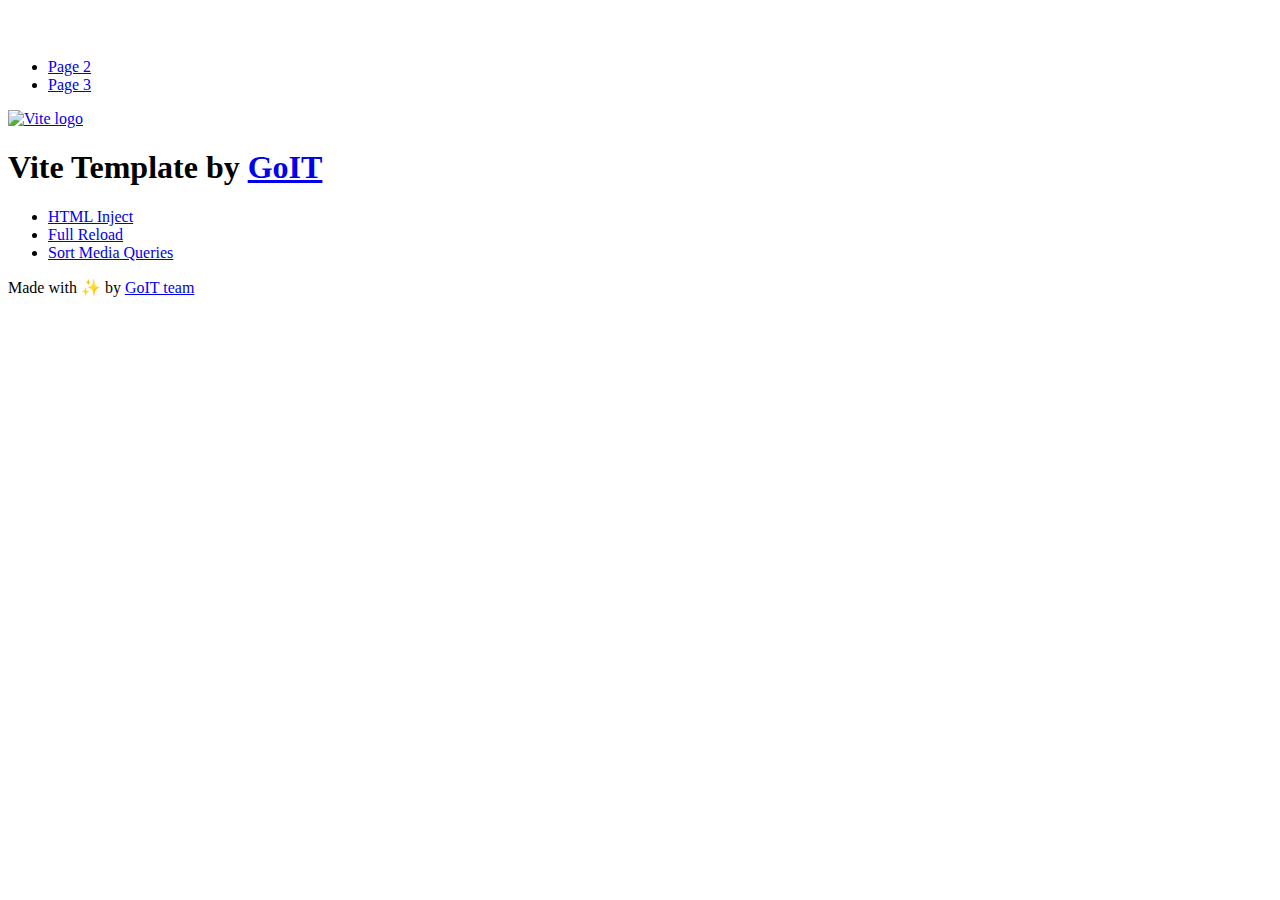
==== index.html @ 5a81a984 "Deploying to gh-pages from @ ziukoff1985/goit-js-hw-11@7324e1782423074d26ded04c950d9de4a7781617 🚀" ====
<!DOCTYPE html>
<html lang="en">
  <head>
    <meta charset="UTF-8" />
    <link rel="icon" type="image/svg+xml" href="/vanilla-app-template/favicon.svg" />
    <meta name="viewport" content="width=device-width, initial-scale=1.0" />
    <title>Vanilla App Template</title>
    <script type="module" crossorigin src="/vanilla-app-template/index.js"></script>
    <link rel="stylesheet" crossorigin href="/vanilla-app-template/assets/styles-DvPDDfy5.css">
  </head>
  <body>
    <header class="header">
  <div class="container">
    <nav class="nav">
      <a class="nav-logo" href="./index.html" aria-label="Site logo">
        <svg class="nav-logo-icon" width="100" height="30">
          <use href="/vanilla-app-template/assets/sprite-E8vg0sBb.svg#logo"></use>
        </svg>
      </a>
      <ul class="nav-list">
        <li class="nav-item">
          <a class="nav-link {=$highlight-act}" href="./page-2.html">Page 2</a>
        </li>
        <li class="nav-item">
          <a class="nav-link {=$highlight-curr}" href="./page-3.html">Page 3</a>
        </li>
      </ul>
    </nav>
  </div>
</header>


    <main>
      <!-- Loads the specified .html file -->
      <section class="vite-promo">
  <div class="container">
    <div class="vite-promo-thumb">
      <a
        class="vite-promo-link"
        href="https://vitejs.dev/"
        target="_blank"
        rel="noopener noreferrer"
        aria-label="Link to Vite official website"
        title="Vite.js  build tool"
      >
        <!-- Path to images as from index.html file -->
        <img
          class="pic"
          src="/vanilla-app-template/assets/vite-logo-9o_aqrTe.png"
          alt="Vite logo"
          width="640"
          height="640"
        />
      </a>
    </div>
    <h1 class="main-title">
      <span class="main-title-gradient">Vite</span>
      Template by
      <a
        class="main-title-link"
        href="https://github.com/goitacademy/vanilla-app-template"
        target="_blank"
        rel="noopener noreferrer"
      >
        GoIT
      </a>
    </h1>
  </div>
</section>

      <article class="badges">
  <div class="container">
    <ul class="badges-list">
      <li class="badges-item">
        <a
          class="badges-link"
          href="https://www.npmjs.com/package/vite-plugin-html-inject"
          target="_blank"
          rel="noopener noreferrer"
        >
          HTML Inject
        </a>
      </li>
      <li class="badges-item">
        <a
          class="badges-link"
          href="https://www.npmjs.com/package/vite-plugin-full-reload"
          target="_blank"
          rel="noopener noreferrer"
        >
          Full Reload
        </a>
      </li>
      <li class="badges-item">
        <a
          class="badges-link"
          href="https://www.npmjs.com/package/postcss-sort-media-queries"
          target="_blank"
          rel="noopener noreferrer"
        >
          Sort Media Queries
        </a>
      </li>
    </ul>
  </div>
</article>

    </main>

    <footer class="footer">
  <div class="container">
    <p class="footer-desc">
      Made with ✨ by
      <a
        class="footer-link"
        href="https://goit.global/ua/"
        target="_blank"
        rel="noopener noreferrer"
      >
        GoIT team
      </a>
    </p>
  </div>
</footer>


  </body>
</html>
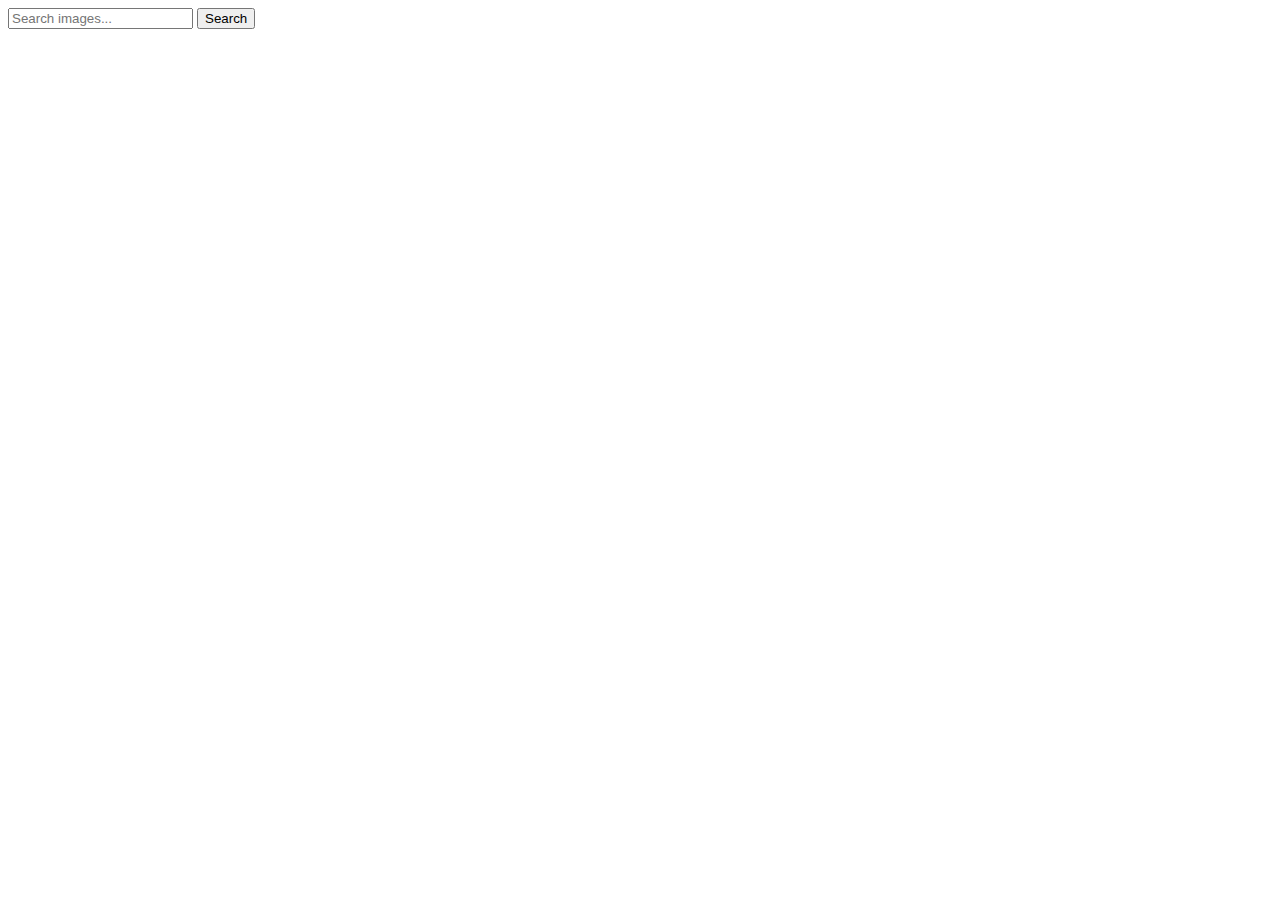
==== commit f5066e53: "Deploying to gh-pages from @ ziukoff1985/goit-js-hw-11@aa6a8c35a8daca7b233a8e4b03ef0f4404efa742 🚀" ====
--- a/index.html
+++ b/index.html
@@ -2,127 +2,31 @@
 <html lang="en">
   <head>
     <meta charset="UTF-8" />
-    <link rel="icon" type="image/svg+xml" href="/vanilla-app-template/favicon.svg" />
+    <link rel="icon" type="image/svg+xml" href="/goit-js-hw-11/favicon.svg" />
     <meta name="viewport" content="width=device-width, initial-scale=1.0" />
     <title>Vanilla App Template</title>
-    <script type="module" crossorigin src="/vanilla-app-template/index.js"></script>
-    <link rel="stylesheet" crossorigin href="/vanilla-app-template/assets/styles-DvPDDfy5.css">
+    <script type="module" crossorigin src="/goit-js-hw-11/index.js"></script>
+    <link rel="modulepreload" crossorigin href="/goit-js-hw-11/assets/vendor-5ObWk2rO.js">
+    <link rel="stylesheet" crossorigin href="/goit-js-hw-11/assets/vendor-DumFYO8Z.css">
+    <link rel="stylesheet" crossorigin href="/goit-js-hw-11/assets/styles-DRbXcD-Q.css">
   </head>
   <body>
     <header class="header">
-  <div class="container">
-    <nav class="nav">
-      <a class="nav-logo" href="./index.html" aria-label="Site logo">
-        <svg class="nav-logo-icon" width="100" height="30">
-          <use href="/vanilla-app-template/assets/sprite-E8vg0sBb.svg#logo"></use>
-        </svg>
-      </a>
-      <ul class="nav-list">
-        <li class="nav-item">
-          <a class="nav-link {=$highlight-act}" href="./page-2.html">Page 2</a>
-        </li>
-        <li class="nav-item">
-          <a class="nav-link {=$highlight-curr}" href="./page-3.html">Page 3</a>
-        </li>
-      </ul>
-    </nav>
-  </div>
-</header>
+      <div class="container">
+        <form class="form">
+          <input
+            class="input"
+            type="text"
+            name="query"
+            placeholder="Search images..."
+          />
 
-
-    <main>
-      <!-- Loads the specified .html file -->
-      <section class="vite-promo">
-  <div class="container">
-    <div class="vite-promo-thumb">
-      <a
-        class="vite-promo-link"
-        href="https://vitejs.dev/"
-        target="_blank"
-        rel="noopener noreferrer"
-        aria-label="Link to Vite official website"
-        title="Vite.js  build tool"
-      >
-        <!-- Path to images as from index.html file -->
-        <img
-          class="pic"
-          src="/vanilla-app-template/assets/vite-logo-9o_aqrTe.png"
-          alt="Vite logo"
-          width="640"
-          height="640"
-        />
-      </a>
-    </div>
-    <h1 class="main-title">
-      <span class="main-title-gradient">Vite</span>
-      Template by
-      <a
-        class="main-title-link"
-        href="https://github.com/goitacademy/vanilla-app-template"
-        target="_blank"
-        rel="noopener noreferrer"
-      >
-        GoIT
-      </a>
-    </h1>
-  </div>
-</section>
-
-      <article class="badges">
-  <div class="container">
-    <ul class="badges-list">
-      <li class="badges-item">
-        <a
-          class="badges-link"
-          href="https://www.npmjs.com/package/vite-plugin-html-inject"
-          target="_blank"
-          rel="noopener noreferrer"
-        >
-          HTML Inject
-        </a>
-      </li>
-      <li class="badges-item">
-        <a
-          class="badges-link"
-          href="https://www.npmjs.com/package/vite-plugin-full-reload"
-          target="_blank"
-          rel="noopener noreferrer"
-        >
-          Full Reload
-        </a>
-      </li>
-      <li class="badges-item">
-        <a
-          class="badges-link"
-          href="https://www.npmjs.com/package/postcss-sort-media-queries"
-          target="_blank"
-          rel="noopener noreferrer"
-        >
-          Sort Media Queries
-        </a>
-      </li>
-    </ul>
-  </div>
-</article>
-
-    </main>
-
-    <footer class="footer">
-  <div class="container">
-    <p class="footer-desc">
-      Made with ✨ by
-      <a
-        class="footer-link"
-        href="https://goit.global/ua/"
-        target="_blank"
-        rel="noopener noreferrer"
-      >
-        GoIT team
-      </a>
-    </p>
-  </div>
-</footer>
-
+          <button class="btn" type="submit">Search</button>
+        </form>
+        <ul class="gallery"></ul>
+      </div>
+    </header>
+    <main></main>
 
   </body>
 </html>
